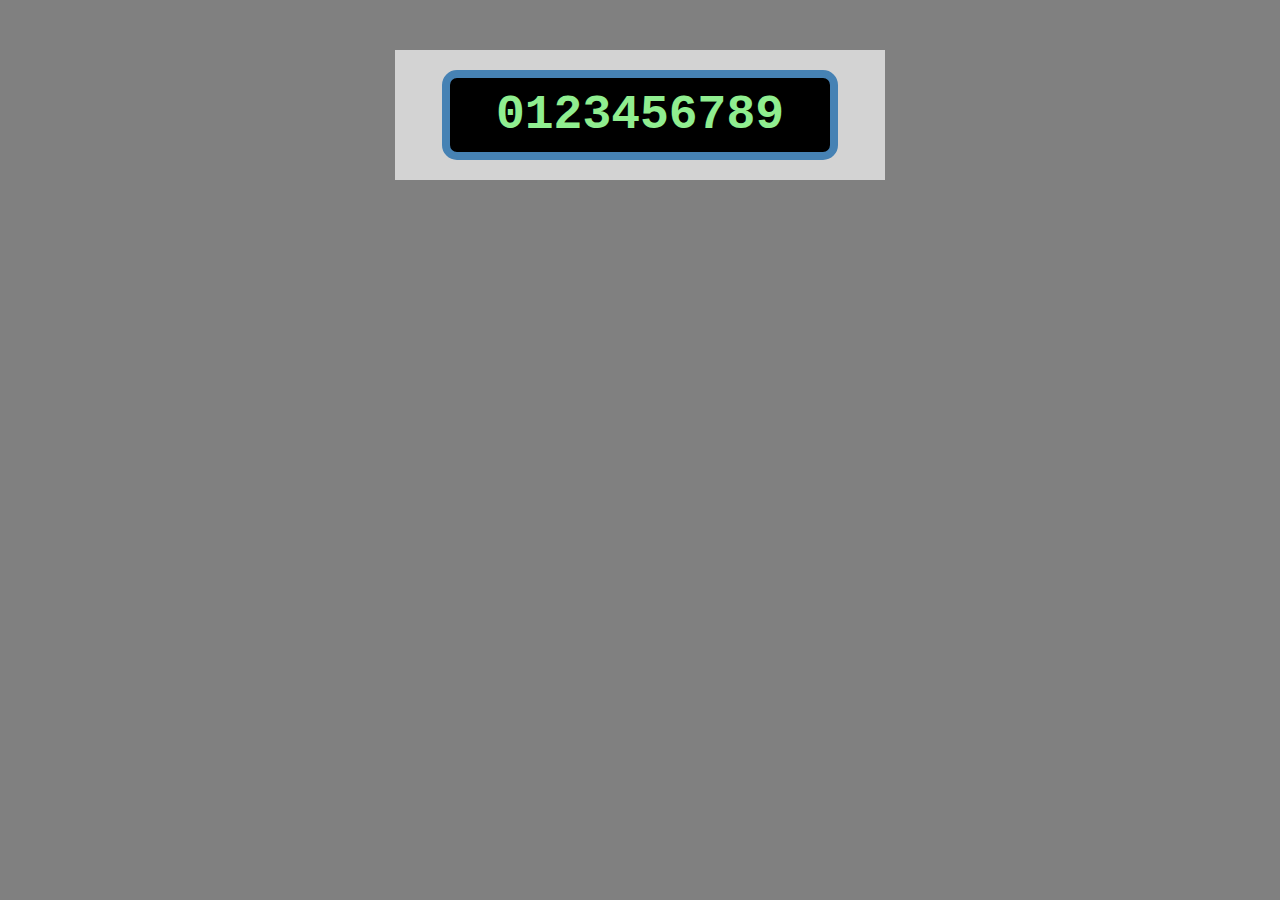
==== CALCULADORA/MAT T2/index.html @ b2fb1a79 "Primeiro commit" ====
<!DOCTYPE html>
<html lang="pt-br">
<head>
    <meta charset="UTF-8">
    <meta name="viewport" content="width=device-width, initial-scale=1.0">
    <title>Calculadora</title>
    <link rel="stylesheet" href="style.css">
</head>
<body>

    <div class="container">
        <div class="visor">
            0123456789
        </div>
    </div>
    
</body>
</html>
---- CALCULADORA/MAT T2/style.css ----
body {
    background-color: gray;
    padding: 0;
    margin: 0;
    text-align: center;
}



.container {
    background-color: lightgray;
    width: 450px;
    margin: auto;
    margin-top: 50px;
    padding: 20px;
}

.visor {
    width: 80%;
    margin: auto;
    border: 8px solid rgb(70, 130, 180);
    border-radius: 15px;
    background-color: black;
    color: lightgreen;
    font-size: 3em;
    font-family: 'Courier New', Courier, monospace;
    font-weight: 700;
    padding: 10px;
}
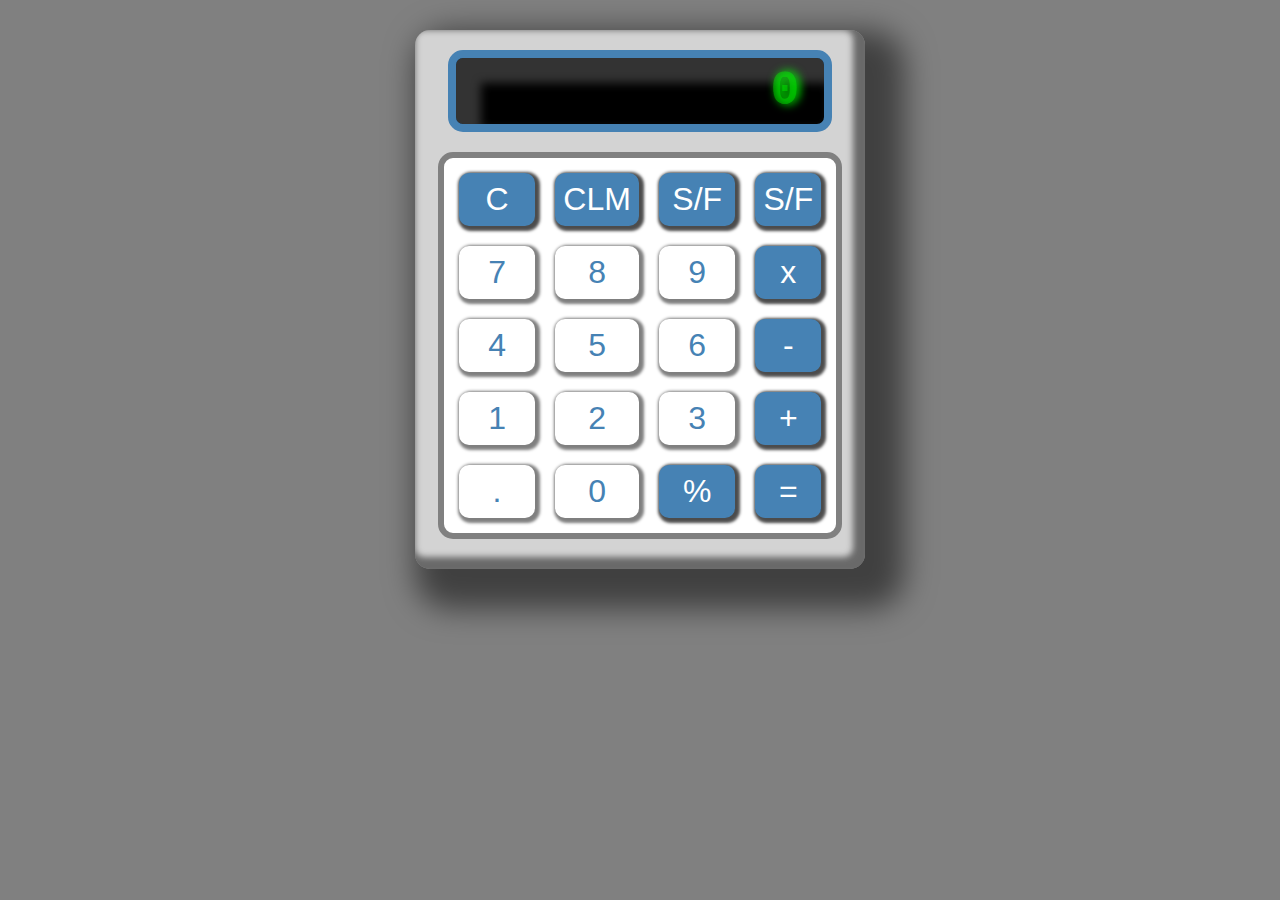
==== commit 25677aae: "T2: HTML/CSS pronto" ====
--- a/CALCULADORA/MAT T2/index.html
+++ b/CALCULADORA/MAT T2/index.html
@@ -1,18 +1,48 @@
 <!DOCTYPE html>
 <html lang="pt-br">
+
 <head>
     <meta charset="UTF-8">
     <meta name="viewport" content="width=device-width, initial-scale=1.0">
     <title>Calculadora</title>
     <link rel="stylesheet" href="style.css">
 </head>
+
 <body>
 
     <div class="container">
-        <div class="visor">
-            0123456789
+        <div class="container2">
+            <div id="visor-id" class="visor">
+                0
+            </div>
+            <div class="container-teclas">
+                <div onclick="" class="tecla-esp">C</div>
+                <div onclick="" class="tecla-esp">CLM</div>
+                <div onclick="" class="tecla-esp">S/F</div>
+                <div onclick="" class="tecla-esp">S/F</div>
+                <div onclick="" class="tecla">7</div>
+                <div onclick="" class="tecla">8</div>
+                <div onclick="" class="tecla">9</div>
+                <div onclick="" class="tecla-esp">x</div>
+                <div onclick="" class="tecla">4</div>
+                <div onclick="" class="tecla">5</div>
+                <div onclick="" class="tecla">6</div>
+                <div onclick="" class="tecla-esp">-</div>
+                <div onclick="" class="tecla">1</div>
+                <div onclick="" class="tecla">2</div>
+                <div onclick="" class="tecla">3</div>
+                <div onclick="" class="tecla-esp">+</div>
+                <div onclick="" class="tecla">.</div>
+                <div onclick="" class="tecla">0</div>
+                <div onclick="" class="tecla-esp">%</div>
+                <div onclick="" class="tecla-esp">=</div>
+            </div>
         </div>
     </div>
-    
+
+    <script>
+        document.getElementById('visor-id').innerHTML = '0';
+    </script>
 </body>
+
 </html>--- a/CALCULADORA/MAT T2/style.css
+++ b/CALCULADORA/MAT T2/style.css
@@ -5,25 +5,87 @@
     text-align: center;
 }
 
-
-
 .container {
     background-color: lightgray;
     width: 450px;
     margin: auto;
-    margin-top: 50px;
-    padding: 20px;
+    margin-top: 30px;
+    /* padding: 20px; */
+    border-radius: 15px;
+    box-shadow: 20px 20px 30px 20px rgb(0, 0, 0, 0.5);
+}
+
+.container2 {
+    border-radius: 15px;
+    box-shadow: inset -6px -6px 6px 6px rgb(0, 0, 0, 0.5);
+    padding-top: 20px;
+    padding-bottom: 10px;
 }
 
 .visor {
-    width: 80%;
+    width: 75%;
+    text-align: right;
     margin: auto;
     border: 8px solid rgb(70, 130, 180);
     border-radius: 15px;
     background-color: black;
-    color: lightgreen;
+    color: rgb(0, 255, 0, 0.4);
     font-size: 3em;
     font-family: 'Courier New', Courier, monospace;
     font-weight: 700;
-    padding: 10px;
+    padding: 6px;
+    padding-right: 25px;
+    text-shadow: 3px 0 10px rgb(0, 255, 0);
+    box-shadow: inset 15px 15px 10px 10px rgb(255, 255, 255, 0.2);
+}
+
+.container-teclas {
+    width: 85%;
+    padding: 5px;
+    margin: auto;
+    margin-top: 20px;
+    background-color: white;
+    margin-bottom: 20px;
+    border: 6px solid gray;
+    border-radius: 15px;
+    display: grid;
+    grid-template-columns: 1fr 1fr 1fr 0.7fr;
+}
+
+.tecla {
+    padding: 8px;
+    background-color: white;
+    color: steelblue;
+    margin: 10px;
+    font-family: Impact, Haettenschweiler, 'Arial Narrow Bold', sans-serif;
+    font-size: 2em;
+    border-radius: 10px;
+    box-shadow: 2px 2px 3px 3px rgb(0, 0, 0, 0.5);
+}
+
+.tecla-esp {
+    padding: 8px;
+    background-color: steelblue;
+    color: white;
+    margin: 10px;
+    font-family: Impact, Haettenschweiler, 'Arial Narrow Bold', sans-serif;
+    font-size: 2em;
+    border-radius: 10px;
+    box-shadow: 2px 2px 3px 3px rgb(0, 0, 0, 0.7);
+}
+
+.tecla:active {
+    padding-top: 10px;
+    padding-bottom: 6px;
+    padding-left: 10px;
+    padding-right: 6px;
+    box-shadow: 1px 1px 2px 2px rgb(0, 0, 0, 0.7);
+}
+
+.tecla-esp:active {
+    padding-top: 10px;
+    padding-bottom: 6px;
+    padding-left: 10px;
+    padding-right: 6px;
+    box-shadow: 1px 1px 2px 2px rgb(0, 0, 0, 1);
 }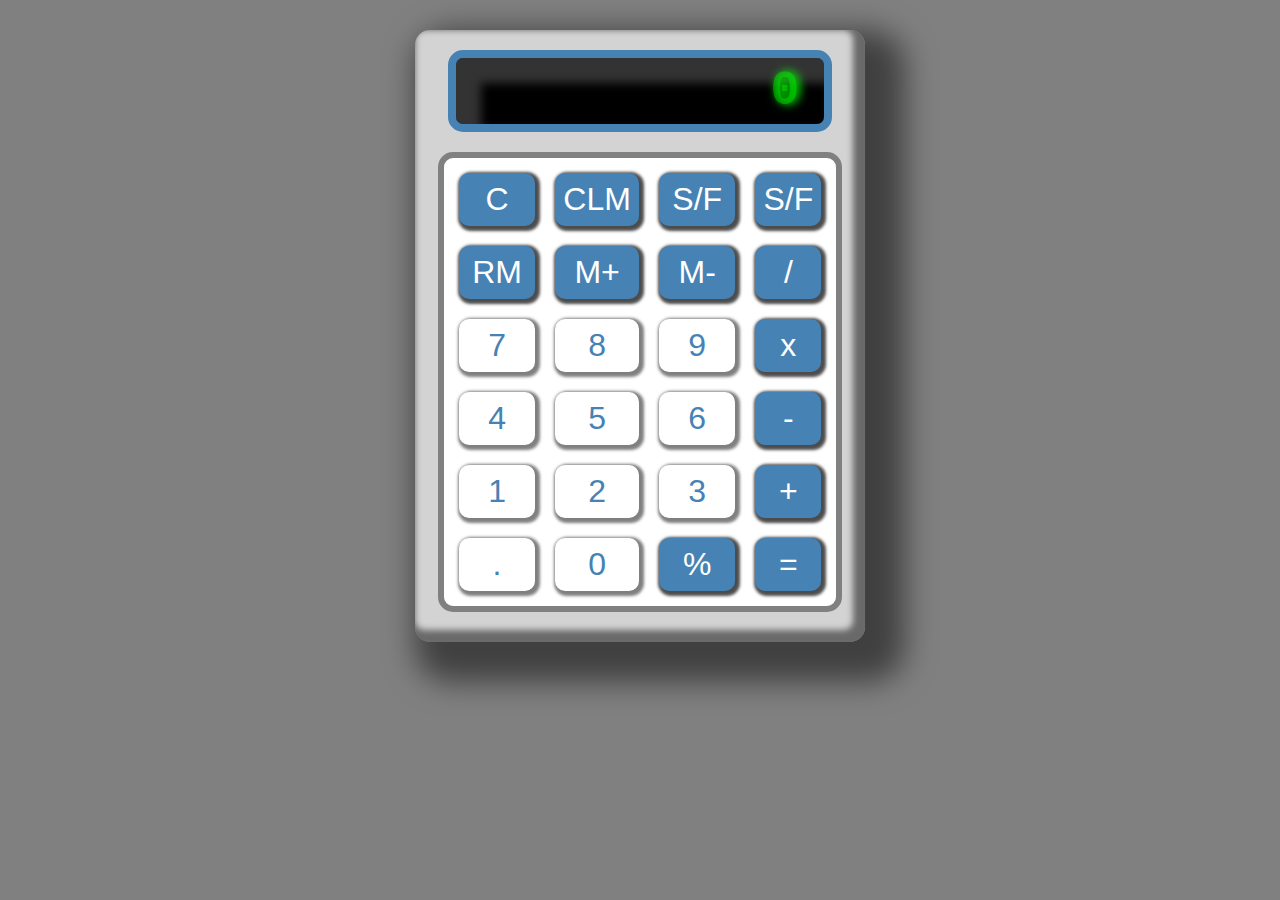
==== commit 8ff30a11: "Matutino T2: Quase pronto;" ====
--- a/CALCULADORA/MAT T2/index.html
+++ b/CALCULADORA/MAT T2/index.html
@@ -16,33 +16,36 @@
                 0
             </div>
             <div class="container-teclas">
-                <div onclick="" class="tecla-esp">C</div>
+                <div onclick="teclaC()" class="tecla-esp">C</div>
                 <div onclick="" class="tecla-esp">CLM</div>
                 <div onclick="" class="tecla-esp">S/F</div>
                 <div onclick="" class="tecla-esp">S/F</div>
-                <div onclick="" class="tecla">7</div>
-                <div onclick="" class="tecla">8</div>
-                <div onclick="" class="tecla">9</div>
-                <div onclick="" class="tecla-esp">x</div>
-                <div onclick="" class="tecla">4</div>
-                <div onclick="" class="tecla">5</div>
-                <div onclick="" class="tecla">6</div>
-                <div onclick="" class="tecla-esp">-</div>
-                <div onclick="" class="tecla">1</div>
-                <div onclick="" class="tecla">2</div>
-                <div onclick="" class="tecla">3</div>
-                <div onclick="" class="tecla-esp">+</div>
-                <div onclick="" class="tecla">.</div>
-                <div onclick="" class="tecla">0</div>
+                <div onclick="" class="tecla-esp">RM</div>
+                <div onclick="" class="tecla-esp">M+</div>
+                <div onclick="" class="tecla-esp">M-</div>
+                <div onclick="defOp('/')" class="tecla-esp">/</div>
+                <div onclick="digito('7')" class="tecla">7</div>
+                <div onclick="digito('8')" class="tecla">8</div>
+                <div onclick="digito('9')" class="tecla">9</div>
+                <div onclick="defOp('*')" class="tecla-esp">x</div>
+                <div onclick="digito('4')" class="tecla">4</div>
+                <div onclick="digito('5')" class="tecla">5</div>
+                <div onclick="digito('6')" class="tecla">6</div>
+                <div onclick="defOp('-')" class="tecla-esp">-</div>
+                <div onclick="digito('1')" class="tecla">1</div>
+                <div onclick="digito('2')" class="tecla">2</div>
+                <div onclick="digito('3')" class="tecla">3</div>
+                <div onclick="defOp('+')" class="tecla-esp">+</div>
+                <div onclick="digito('.')" class="tecla">.</div>
+                <div onclick="digito('0')" class="tecla">0</div>
                 <div onclick="" class="tecla-esp">%</div>
-                <div onclick="" class="tecla-esp">=</div>
+                <div onclick="defIgual()" class="tecla-esp">=</div>
             </div>
         </div>
     </div>
 
-    <script>
-        document.getElementById('visor-id').innerHTML = '0';
-    </script>
+    <script src="script.js"></script>
+    
 </body>
 
 </html>